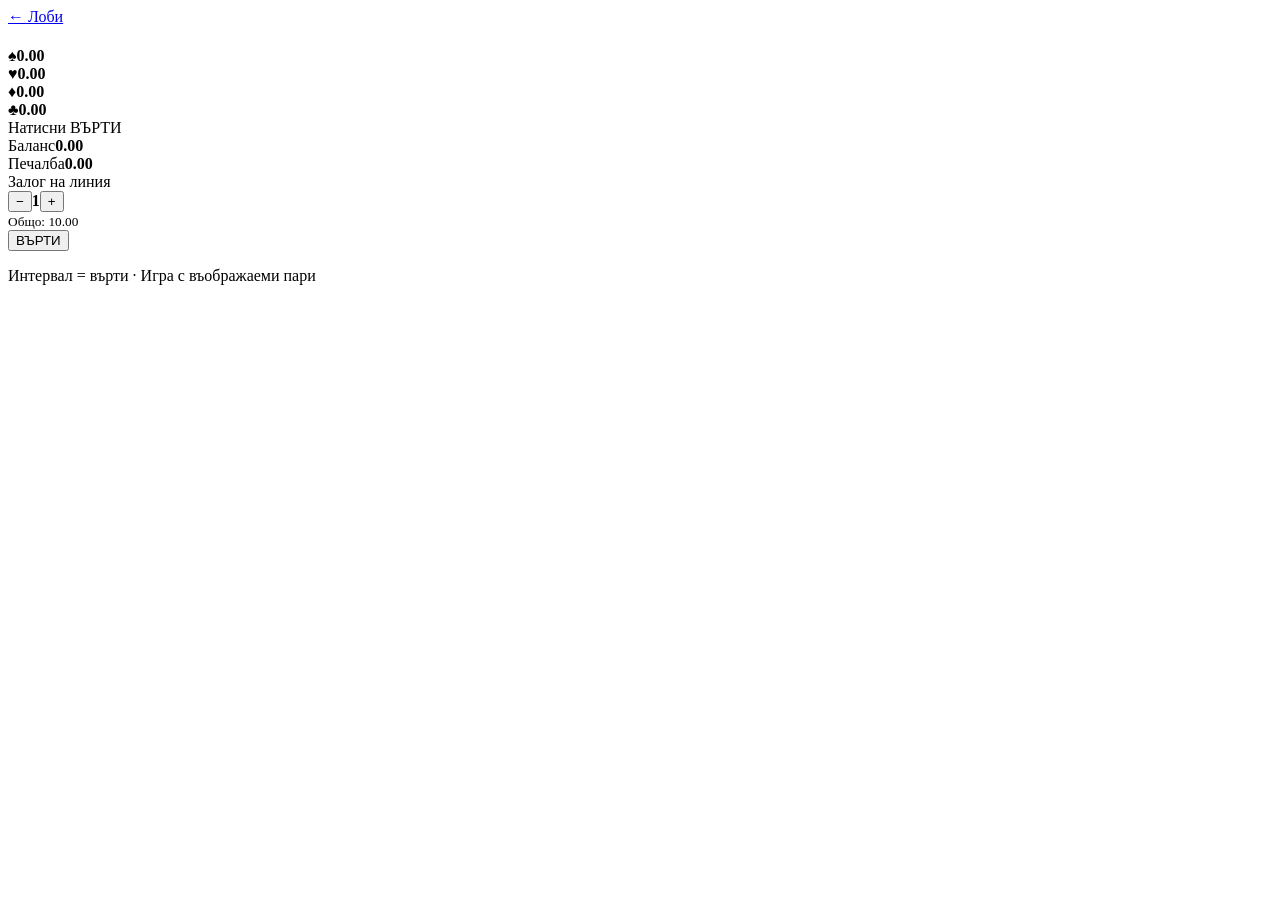
==== web/game.html @ b1c06a40 "kazino" ====
<!DOCTYPE html>
<html lang="bg">
<head>
<meta charset="utf-8">
<meta name="viewport" content="width=device-width, initial-scale=1">
<title>Слот</title>
<link rel="stylesheet" href="/style.css">
</head>
<body>
<main>
  <a class="back" href="/">← Лоби</a>
  <h1 id="title"></h1>

  <section id="jackpots">
    <div class="jp" data-level="SPADES"><span>♠</span><b>0.00</b></div>
    <div class="jp" data-level="HEARTS"><span>♥</span><b>0.00</b></div>
    <div class="jp" data-level="DIAMONDS"><span>♦</span><b>0.00</b></div>
    <div class="jp" data-level="CLUBS"><span>♣</span><b>0.00</b></div>
  </section>

  <section id="machine">
    <div id="reels"></div>
    <div id="banner" hidden></div>
    <div id="retrigger" hidden></div>
  </section>

  <section id="bonus-bar" hidden>
    <div class="box"><label>Безплатни</label><b id="fs-counter">0 / 0</b></div>
    <div class="multiplier-badge" id="fs-mult">x3</div>
    <div class="box"><label>Бонус печалба</label><b id="fs-total">0.00</b></div>
    <button id="fs-pause">ПАУЗА</button>
  </section>

  <div id="message">Натисни ВЪРТИ</div>

  <section id="gamble" hidden>
    <span>Удвои <b id="gamble-amount"></b>?</span>
    <button class="red" data-color="red">ЧЕРВЕНО</button>
    <button class="black" data-color="black">ЧЕРНО</button>
    <button id="collect">ВЗЕМИ</button>
  </section>

  <section id="panel">
    <div class="box"><label>Баланс</label><b id="balance">0.00</b></div>
    <div class="box"><label>Печалба</label><b id="win">0.00</b></div>
    <div class="box bet">
      <label>Залог на линия</label>
      <div><button id="bet-down">−</button><b id="bet">1</b><button id="bet-up">+</button></div>
      <small>Общо: <span id="total-bet">10.00</span></small>
    </div>
    <button id="spin">ВЪРТИ</button>
  </section>
  <p class="hint">Интервал = върти · Игра с въображаеми пари</p>
</main>

<div id="overlay" class="overlay" hidden>
  <div class="dialog">
    <div id="ov-title"></div>
    <div id="ov-amount"></div>
    <div id="ov-sub"></div>
    <div class="ov-buttons">
      <button id="ov-start">СТАРТ</button>
      <button class="red" id="ov-red" data-color="red">ЧЕРВЕНО</button>
      <button class="black" id="ov-black" data-color="black">ЧЕРНО</button>
      <button id="ov-collect">ВЗЕМИ</button>
    </div>
  </div>
</div>
<script src="/app.js"></script>
</body>
</html>
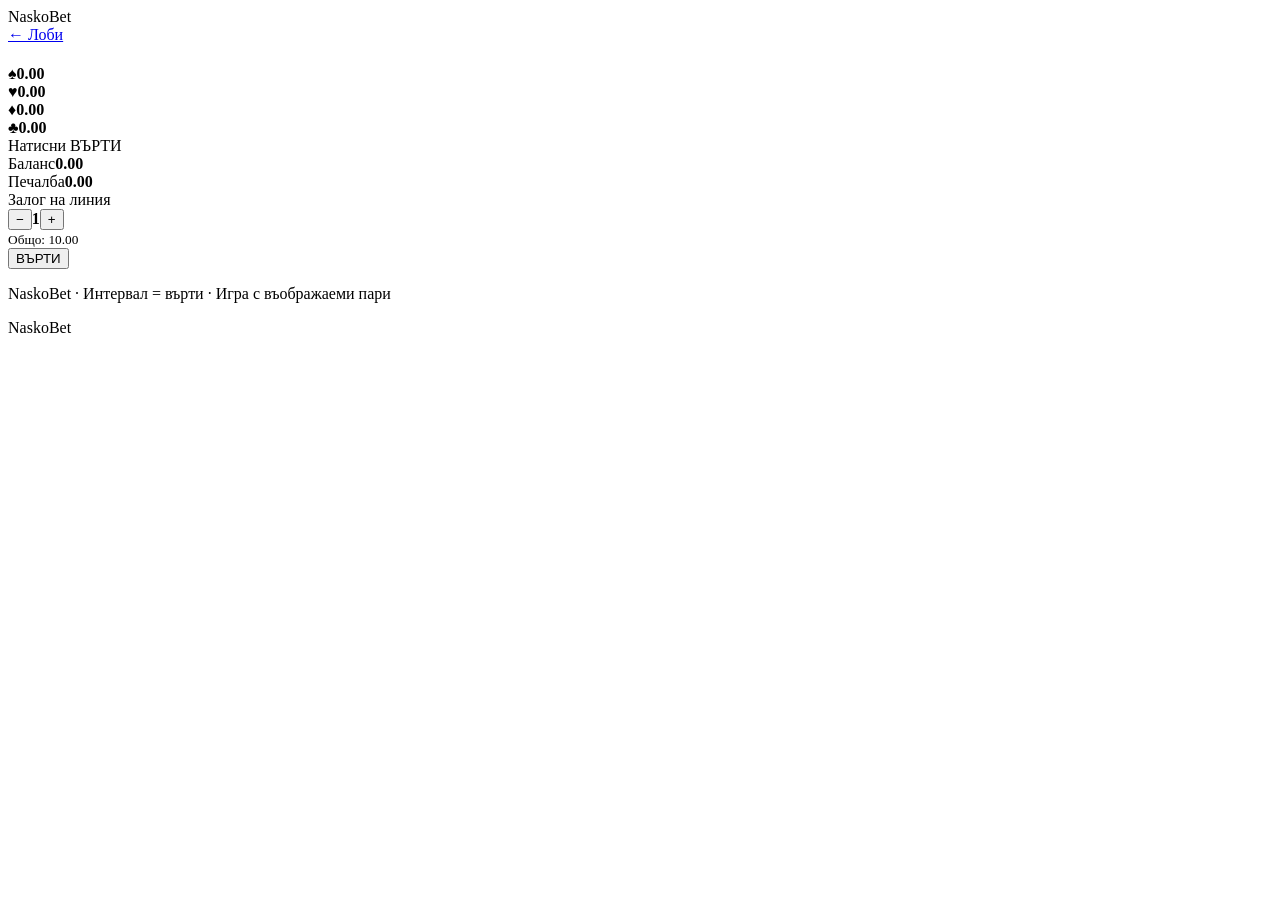
==== commit cbd362cc: "Add wireless mobile access, NaskoBet branding, and zero-balance reset - web.py: listen on 0.0.0.0 so" ====
--- a/web/game.html
+++ b/web/game.html
@@ -3,11 +3,12 @@
 <head>
 <meta charset="utf-8">
 <meta name="viewport" content="width=device-width, initial-scale=1">
-<title>Слот</title>
+<title>NaskoBet</title>
 <link rel="stylesheet" href="/style.css">
 </head>
 <body>
 <main>
+  <div class="naskobet-logo">NaskoBet</div>
   <a class="back" href="/">← Лоби</a>
   <h1 id="title"></h1>
 
@@ -50,7 +51,7 @@
     </div>
     <button id="spin">ВЪРТИ</button>
   </section>
-  <p class="hint">Интервал = върти · Игра с въображаеми пари</p>
+  <p class="hint">NaskoBet · Интервал = върти · Игра с въображаеми пари</p>
 </main>
 
 <div id="overlay" class="overlay" hidden>
@@ -66,6 +67,7 @@
     </div>
   </div>
 </div>
+<div class="naskobet-watermark">NaskoBet</div>
 <script src="/app.js"></script>
 </body>
 </html>
